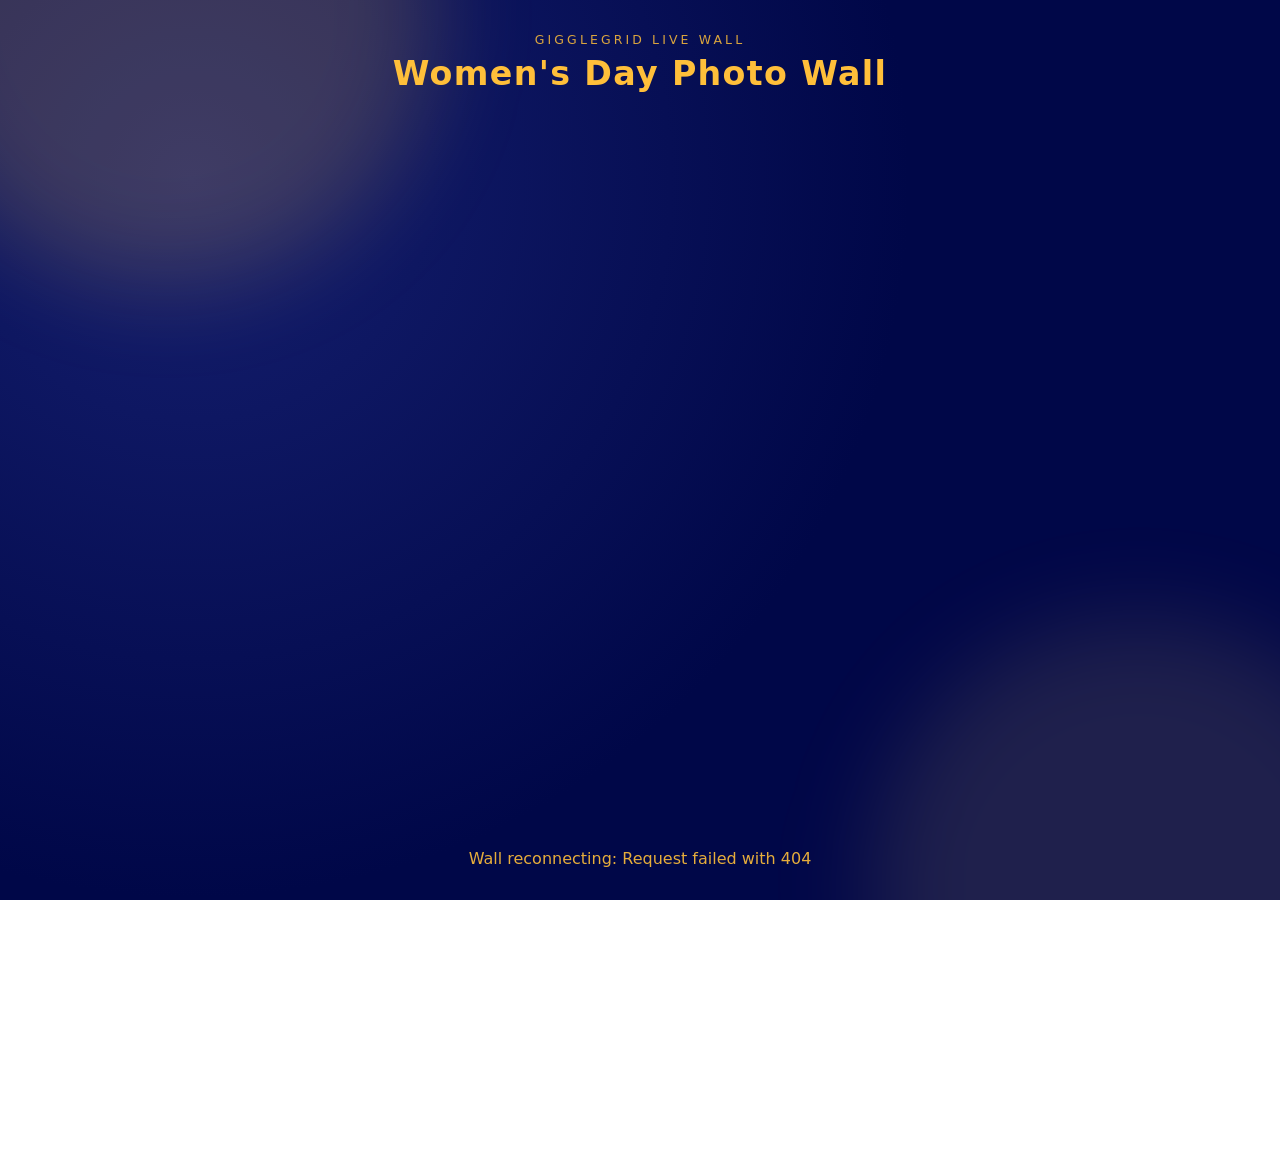
==== photowall/index.html @ de0e7d42 "feature: added photo wall init commit" ====
<!DOCTYPE html>
<html lang="en">
<head>
  <meta charset="UTF-8" />
  <meta name="viewport" content="width=device-width, initial-scale=1.0" />
  <title>GiggleGrid Wall — Live Slideshow</title>
  <link rel="stylesheet" href="styles/main.css" />
</head>
<body>
  <main class="wall-app">
    <div class="wall-glow wall-glow--left" aria-hidden="true"></div>
    <div class="wall-glow wall-glow--right" aria-hidden="true"></div>

    <header class="wall-header">
      <p class="wall-kicker">GiggleGrid Live Wall</p>
      <h1>Women's Day Photo Wall</h1>
    </header>

    <section id="stage" class="stage" aria-live="polite">
      <article class="photo-card" data-slot="0" style="--tilt: -2deg">
        <img class="photo-img" alt="Wall photo" />
      </article>
      <article class="photo-card" data-slot="1" style="--tilt: 2deg">
        <img class="photo-img" alt="Wall photo" />
      </article>
    </section>

    <p id="status" class="status">Loading live photos...</p>
  </main>

  <script type="module" src="src/app.js"></script>
</body>
</html>
---- photowall/styles/main.css ----
:root {
  --wall-bg: #000748;
  --wall-text: #ffbf3a;
  --wall-card: #0b1030;
  --wall-card-border: rgba(255, 191, 58, 0.35);
  --wall-shadow: rgba(0, 0, 0, 0.5);
  --glow-left: rgba(255, 191, 58, 0.18);
  --glow-right: rgba(255, 211, 110, 0.12);
}

* {
  box-sizing: border-box;
}

html,
body {
  width: 100%;
  height: 100%;
  margin: 0;
  background: radial-gradient(circle at 15% 20%, #151f6f 0%, var(--wall-bg) 55%);
  color: var(--wall-text);
  font-family: "Segoe UI", system-ui, -apple-system, sans-serif;
  overflow: hidden;
}

.wall-app {
  position: relative;
  width: 100vw;
  height: 100vh;
  display: flex;
  flex-direction: column;
  align-items: center;
  justify-content: center;
  gap: 2rem;
  padding: 2rem;
}

.wall-glow {
  position: absolute;
  width: 42vmax;
  height: 42vmax;
  border-radius: 50%;
  filter: blur(48px);
  pointer-events: none;
  z-index: 0;
}

.wall-glow--left {
  top: -20vmax;
  left: -8vmax;
  background: var(--glow-left);
}

.wall-glow--right {
  right: -10vmax;
  bottom: -20vmax;
  background: var(--glow-right);
}

.wall-header {
  position: relative;
  z-index: 2;
  text-align: center;
}

.wall-kicker {
  margin: 0 0 0.45rem;
  text-transform: uppercase;
  letter-spacing: 0.25em;
  font-size: 0.78rem;
  opacity: 0.85;
}

.wall-header h1 {
  margin: 0;
  font-size: clamp(1.5rem, 2.6vw, 2.8rem);
  letter-spacing: 0.04em;
}

.stage {
  position: relative;
  width: min(85vw, 1200px);
  aspect-ratio: 4 / 3;
  z-index: 2;
}

.photo-card {
  position: absolute;
  inset: 0;
  display: flex;
  align-items: center;
  justify-content: center;
  background: var(--wall-card);
  border-radius: 1rem;
  border: 2px solid var(--wall-card-border);
  box-shadow: 0 24px 56px var(--wall-shadow);
  overflow: hidden;
  opacity: 0;
  transform: translateY(20px) scale(0.96) rotate(var(--tilt));
  transition:
    opacity 0.85s ease,
    transform 0.85s ease,
    filter 0.85s ease;
  filter: saturate(85%);
}

.photo-card.is-visible {
  opacity: 1;
  transform: translateY(0) scale(1) rotate(var(--tilt));
  filter: saturate(100%);
}

.photo-img {
  width: 100%;
  height: 100%;
  object-fit: contain;
}

.status {
  position: relative;
  z-index: 2;
  margin: 0;
  text-align: center;
  font-size: 1rem;
  opacity: 0.9;
}

@media (max-width: 900px) {
  .wall-app {
    gap: 1.2rem;
    padding: 1rem;
  }

  .stage {
    width: 92vw;
  }

  .wall-header h1 {
    font-size: clamp(1.3rem, 5vw, 2rem);
  }

  .status {
    font-size: 0.9rem;
  }
}
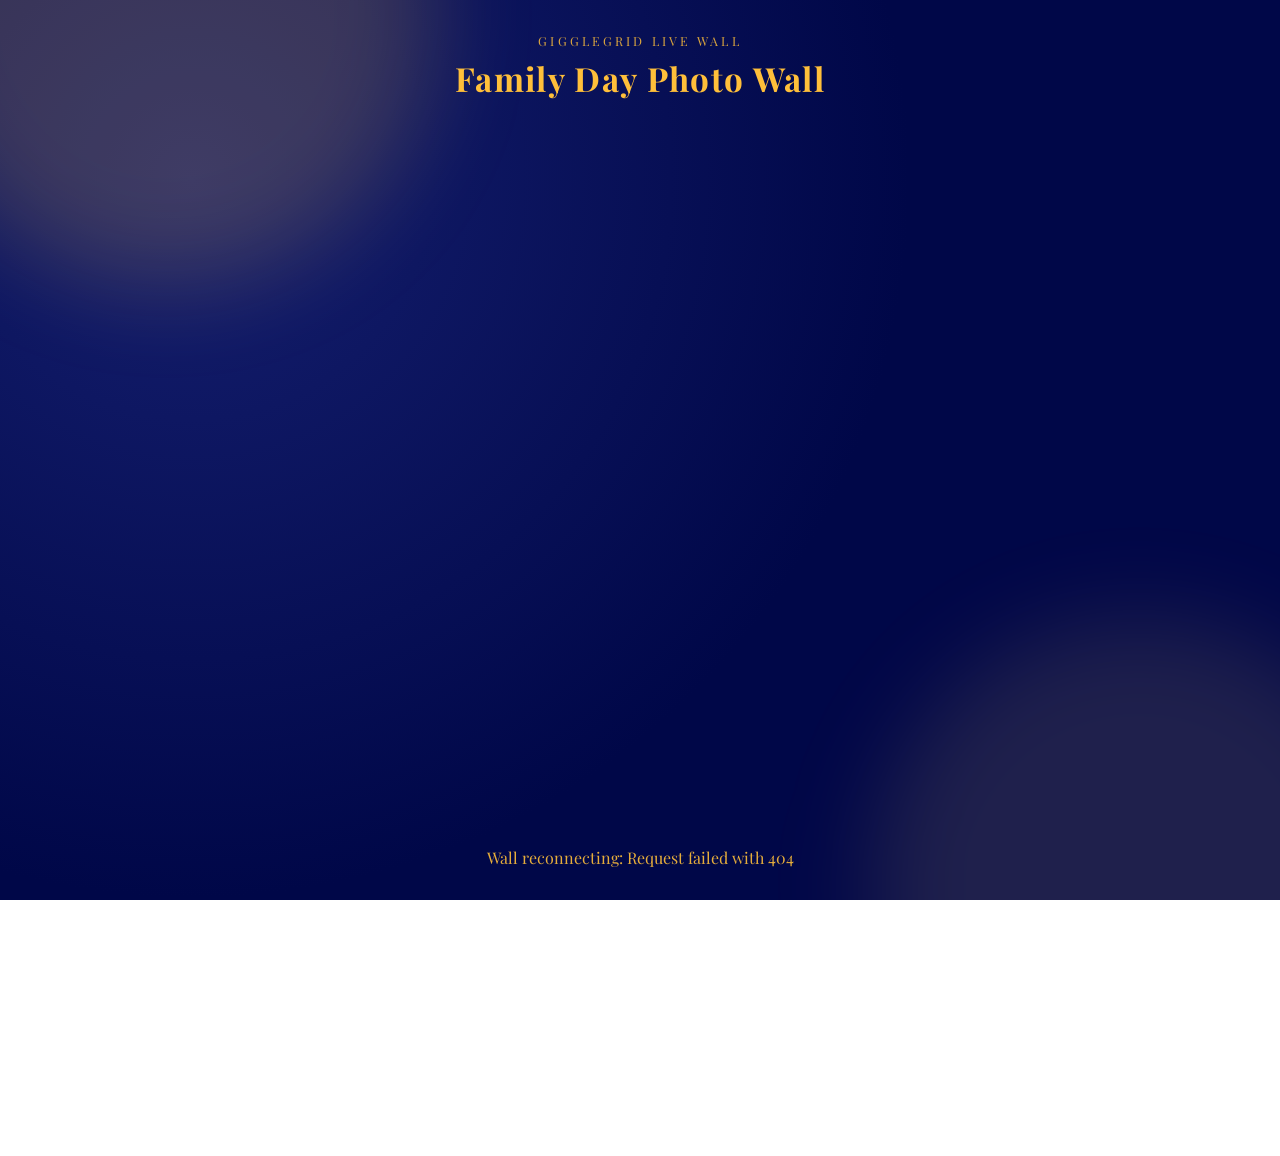
==== commit 311a10a2: "style: change title to Family Day and add Playfair Display font" ====
--- a/photowall/index.html
+++ b/photowall/index.html
@@ -4,6 +4,9 @@
   <meta charset="UTF-8" />
   <meta name="viewport" content="width=device-width, initial-scale=1.0" />
   <title>GiggleGrid Wall — Live Slideshow</title>
+  <link rel="preconnect" href="https://fonts.googleapis.com">
+  <link rel="preconnect" href="https://fonts.gstatic.com" crossorigin>
+  <link href="https://fonts.googleapis.com/css2?family=Playfair+Display:wght@400;600;700&display=swap" rel="stylesheet">
   <link rel="stylesheet" href="styles/main.css" />
 </head>
 <body>
@@ -13,7 +16,7 @@
 
     <header class="wall-header">
       <p class="wall-kicker">GiggleGrid Live Wall</p>
-      <h1>Women's Day Photo Wall</h1>
+      <h1>Family Day Photo Wall</h1>
     </header>
 
     <section id="stage" class="stage" aria-live="polite">
--- a/photowall/styles/main.css
+++ b/photowall/styles/main.css
@@ -19,7 +19,7 @@
   margin: 0;
   background: radial-gradient(circle at 15% 20%, #151f6f 0%, var(--wall-bg) 55%);
   color: var(--wall-text);
-  font-family: "Segoe UI", system-ui, -apple-system, sans-serif;
+  font-family: "Playfair Display", "Segoe UI", serif;
   overflow: hidden;
 }
 
